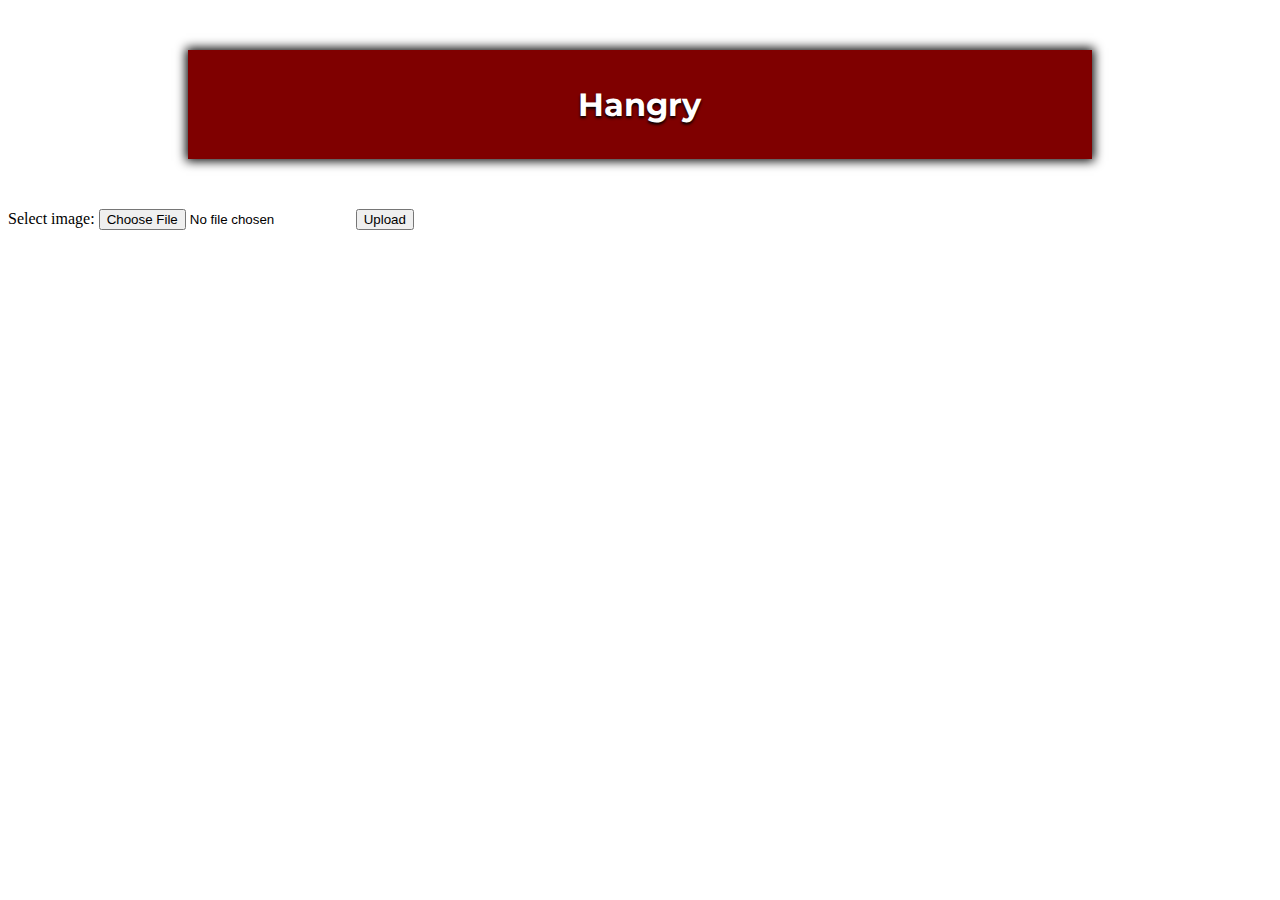
==== templates/index.html @ 8852105b "initial commit" ====
<head>
    <title>Hangry - Food for your mood</title>
    <link rel="stylesheet" type="text/css" href="/static/index.css">
    <link rel="icon" href="./imgs/logo.png">
</head>
  
  <body>
      <div class="landing">
          <div class="section">
              <h1>Hangry</h1>
          </div>
      </div>

      <div class="interface">
        <form method=post enctype=multipart/form-data>
            <label for="img">Select image:</label>
            <input type=file id="img" name=file accept="image/*">
            <input type=submit value=Upload>
        </form>
      </div>
  </body>
---- static/index.css ----
@import url('https://fonts.googleapis.com/css?family=Montserrat|Overpass&display=swap');

body {
    background: white;
}

.landing, .about, .projects {
    font-family: "Montserrat";
    margin: 50px auto;
    padding: 10px;
    text-align: center;
    box-shadow: 0px 0px 10px 2px black;
}

.landing {
    background: #7f0000;
    width: 70%;
    text-shadow: 0px 2px 3px black;
    color: white;
}

.landing h1, .landing .buttons{
    margin: 25px;
}

.profiles {
    text-decoration: none;
    padding: 10px;
    font-family: "Montserrat";
    color: #ffffff;
}

.buttons div {
    display: inline-flex;
    align-items: center;
    justify-content: center;
    border-style: solid;
    border-color: #ffffff;
    border-width: 2px;
    border-radius: 5px;
    padding: 15px 32px;
    filter: opacity(40%);
    transition: 0.2s;
    box-shadow: 0px 2px 3px 0px black;
}

.buttons div:hover {
    filter: opacity(100%);
}

.buttons div img {
    height: 20px;
    margin-right: 6px;
}
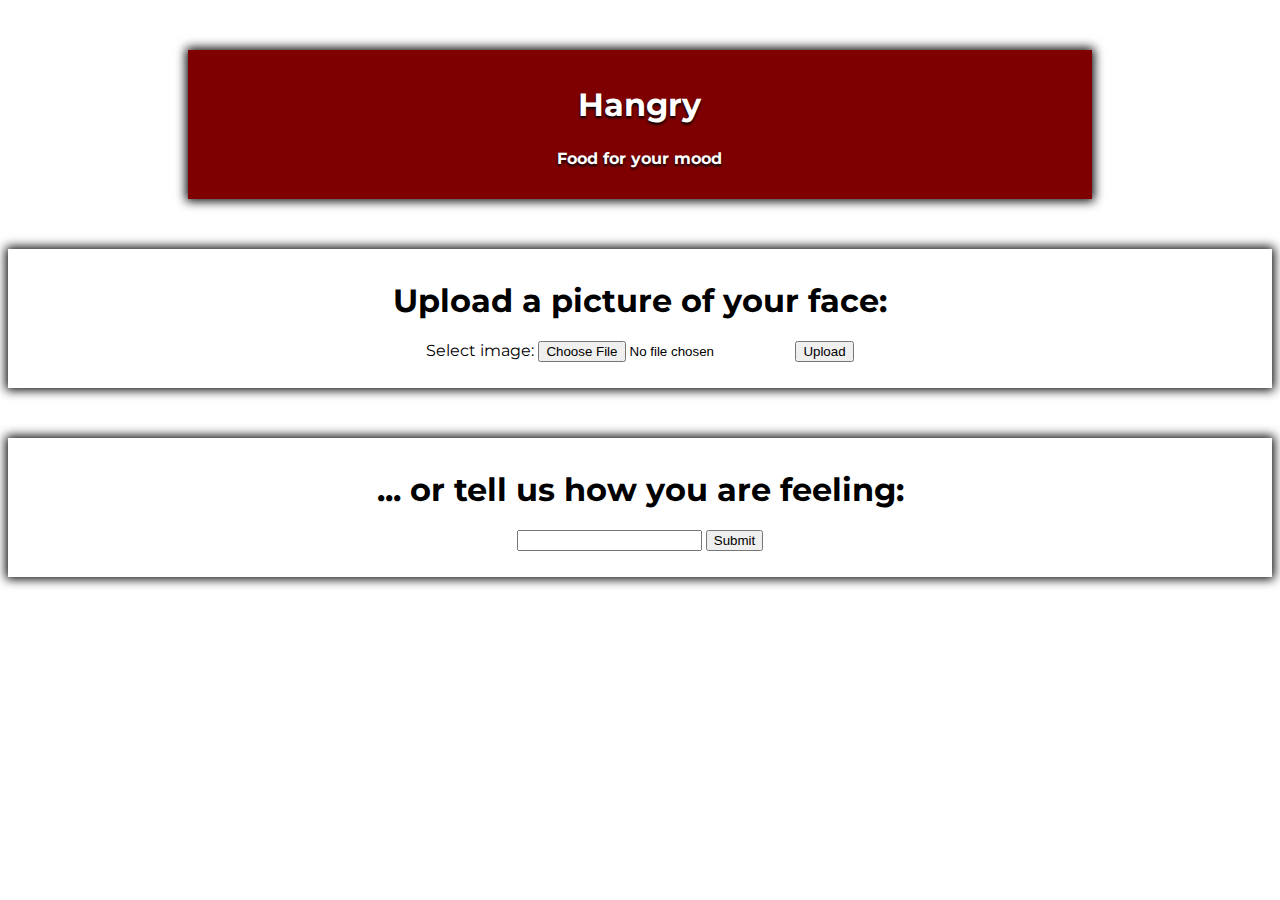
==== commit 9761b9a1: "add text form to the interface" ====
--- a/templates/index.html
+++ b/templates/index.html
@@ -4,18 +4,32 @@
     <link rel="icon" href="./imgs/logo.png">
 </head>
   
-  <body>
-      <div class="landing">
-          <div class="section">
-              <h1>Hangry</h1>
-          </div>
-      </div>
+<body>
+    <div class="landing">
+        <div class="section">
+            <h1>Hangry</h1>
+            <h4>Food for your mood</h4>
+        </div>
+    </div>
 
-      <div class="interface">
-        <form method=post enctype=multipart/form-data>
-            <label for="img">Select image:</label>
-            <input type=file id="img" name=file accept="image/*">
-            <input type=submit value=Upload>
-        </form>
-      </div>
-  </body>+    <div class="image_upload">
+        <div class="section">
+            <h1>Upload a picture of your face:</h1>
+            <form method=post enctype=multipart/form-data>
+                <label for="img">Select image:</label>
+                <input type=file id="img" name=file accept="image/*">
+                <input type=submit value=Upload>
+            </form>
+        </div>
+    </div>
+
+    <div class="text_upload">
+        <div class="section">
+            <h1>... or tell us how you are feeling:</h1>
+            <form method=post>
+                <input name=text>
+                <input type=submit value=Submit>
+            </form>
+        </div>
+    </div>
+</body>--- a/static/index.css
+++ b/static/index.css
@@ -4,7 +4,7 @@
     background: white;
 }
 
-.landing, .about, .projects {
+.landing, .image_upload, .text_upload {
     font-family: "Montserrat";
     margin: 50px auto;
     padding: 10px;
@@ -23,32 +23,7 @@
     margin: 25px;
 }
 
-.profiles {
-    text-decoration: none;
-    padding: 10px;
-    font-family: "Montserrat";
-    color: #ffffff;
+.about, .projects {
+    background-color: white;
+    width: 90%;
 }
-
-.buttons div {
-    display: inline-flex;
-    align-items: center;
-    justify-content: center;
-    border-style: solid;
-    border-color: #ffffff;
-    border-width: 2px;
-    border-radius: 5px;
-    padding: 15px 32px;
-    filter: opacity(40%);
-    transition: 0.2s;
-    box-shadow: 0px 2px 3px 0px black;
-}
-
-.buttons div:hover {
-    filter: opacity(100%);
-}
-
-.buttons div img {
-    height: 20px;
-    margin-right: 6px;
-}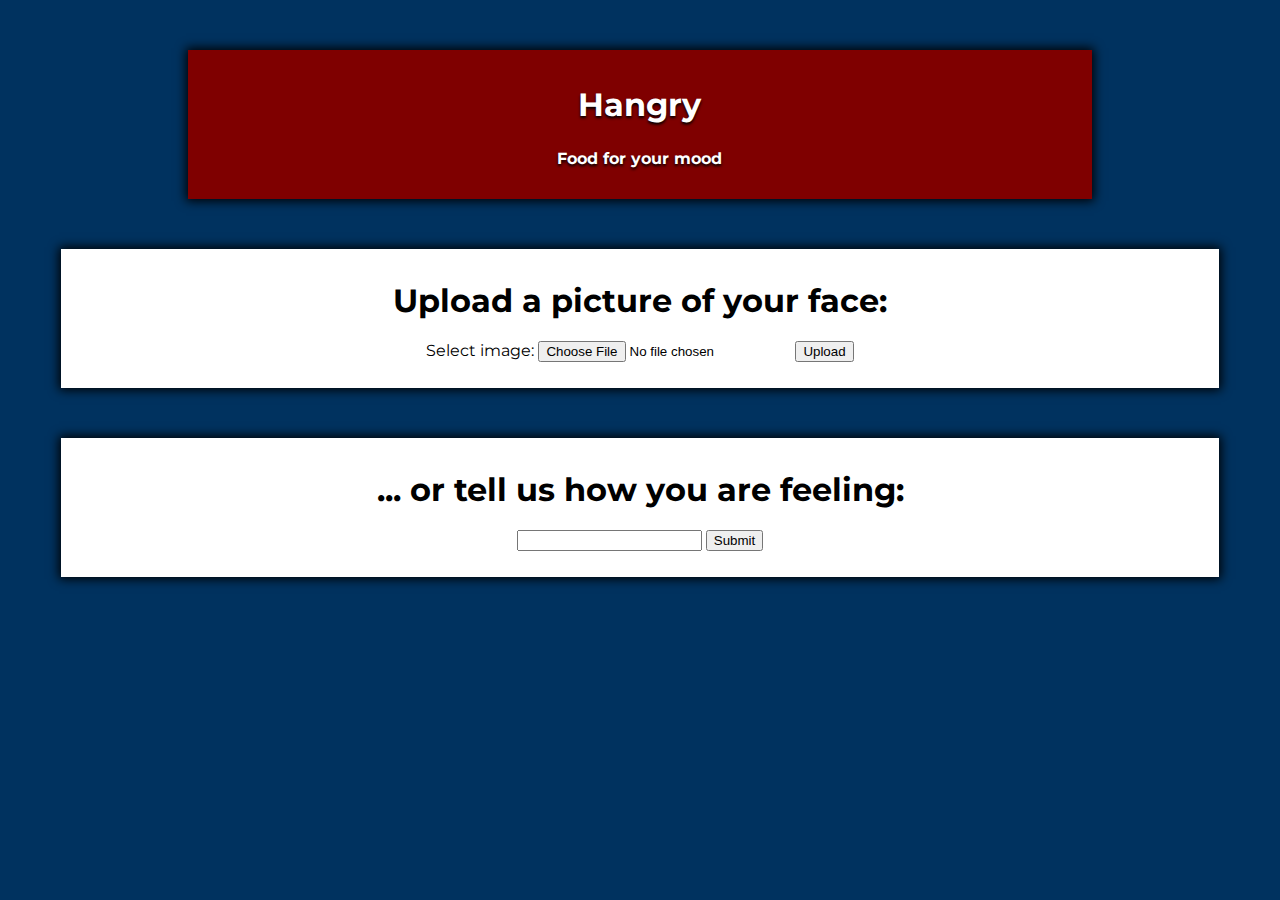
==== commit 71403b47: "create flask endpoints for cleanliness, change background colour" ====
--- a/templates/index.html
+++ b/templates/index.html
@@ -15,7 +15,7 @@
     <div class="image_upload">
         <div class="section">
             <h1>Upload a picture of your face:</h1>
-            <form method=post enctype=multipart/form-data>
+            <form action="/api/image" method=post enctype=multipart/form-data>
                 <label for="img">Select image:</label>
                 <input type=file id="img" name=file accept="image/*">
                 <input type=submit value=Upload>
@@ -26,7 +26,7 @@
     <div class="text_upload">
         <div class="section">
             <h1>... or tell us how you are feeling:</h1>
-            <form method=post>
+            <form action="/api/text" method=post>
                 <input name=text>
                 <input type=submit value=Submit>
             </form>
--- a/static/index.css
+++ b/static/index.css
@@ -1,7 +1,7 @@
 @import url('https://fonts.googleapis.com/css?family=Montserrat|Overpass&display=swap');
 
 body {
-    background: white;
+    background: #00325f;
 }
 
 .landing, .image_upload, .text_upload {
@@ -23,7 +23,7 @@
     margin: 25px;
 }
 
-.about, .projects {
+.image_upload, .text_upload {
     background-color: white;
     width: 90%;
 }
